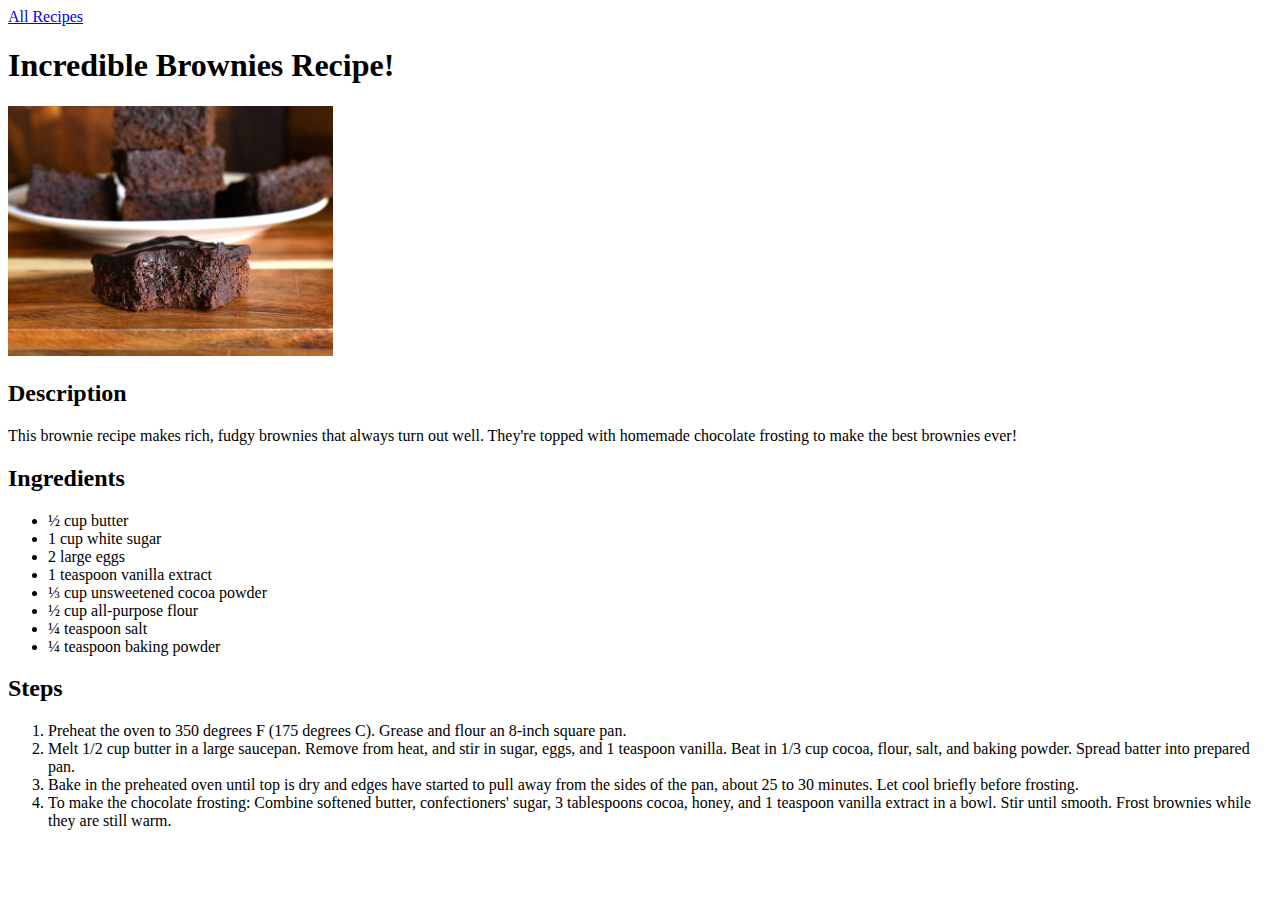
==== recipes/brownies.html @ 25544d5c "Added boilerplate HTML, Brownie image, and recipe" ====
<!DOCTYPE html>
<html lang="en">
    <head>
        <meta charset="UTF-8">
        <title>Brownies Recipe</title>
    </head>

    <body>
        <a href="../index.html">All Recipes</a>

        <h1>Incredible Brownies Recipe!</h1>
        <img src="./Brownies_image.jpg" height="250" width="325">

        <h2>Description</h2>
        <p>This brownie recipe makes rich, fudgy brownies that always turn out well. They're topped with homemade chocolate frosting to make the best brownies ever!</p>

        <h2>Ingredients</h2>
        <ul>
            <li>½ cup butter</li>
            <li>1 cup white sugar</li>
            <li>2 large eggs</li>
            <li>1 teaspoon vanilla extract</li>
            <li>⅓ cup unsweetened cocoa powder</li>
            <li>½ cup all-purpose flour</li>
            <li>¼ teaspoon salt</li>
            <li>¼ teaspoon baking powder</li>
        </ul>

        <h2>Steps</h2>
        <ol>
            <li>Preheat the oven to 350 degrees F (175 degrees C). Grease and flour an 8-inch square pan. </li>
            <li>Melt 1/2 cup butter in a large saucepan. Remove from heat, and stir in sugar, eggs, and 1 teaspoon vanilla. Beat in 1/3 cup cocoa, flour, salt, and baking powder. Spread batter into prepared pan.</li>
            <li>Bake in the preheated oven until top is dry and edges have started to pull away from the sides of the pan, about 25 to 30 minutes. Let cool briefly before frosting.</li>
            <li>To make the chocolate frosting: Combine softened butter, confectioners' sugar, 3 tablespoons cocoa, honey, and 1 teaspoon vanilla extract in a bowl. Stir until smooth. Frost brownies while they are still warm.</li>
        </ol>
    </body>
</html>
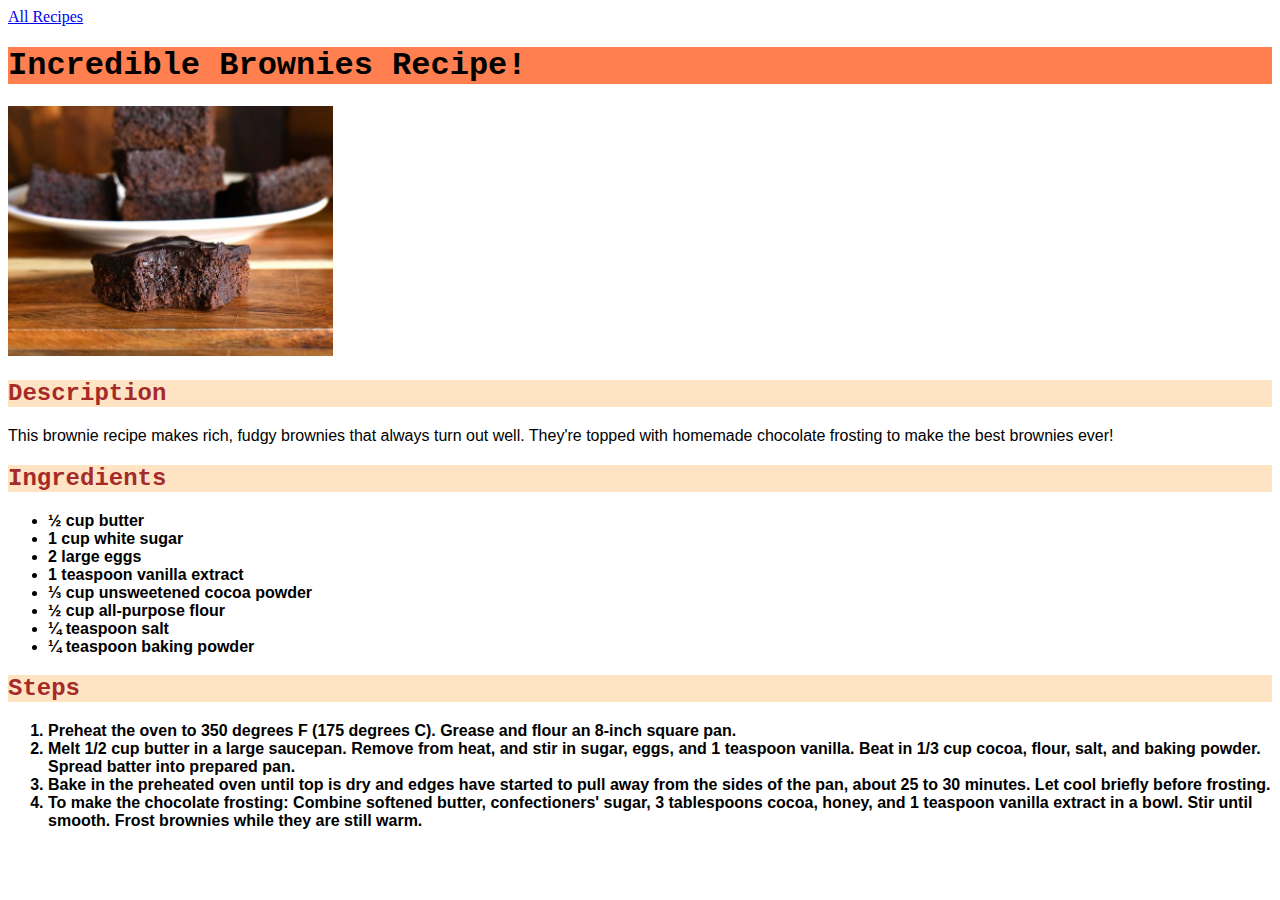
==== commit 087e7362: "Added some css" ====
--- a/recipes/brownies.html
+++ b/recipes/brownies.html
@@ -3,6 +3,7 @@
     <head>
         <meta charset="UTF-8">
         <title>Brownies Recipe</title>
+        <link rel="stylesheet" href="../styles.css">
     </head>
 
     <body>
--- a/styles.css
+++ b/styles.css
@@ -0,0 +1,21 @@
+h1 {
+    background-color: coral;
+    font-weight: bold;
+    font-family: 'Courier New', Courier, monospace;
+}
+
+h2 {
+    background-color: bisque;
+    color: brown;
+    font-family: 'Courier New', Courier, monospace;
+}
+
+p {
+    font-family: 'Lucida Sans', 'Lucida Sans Regular', 'Lucida Grande', 'Lucida Sans Unicode', Geneva, Verdana, sans-serif;
+    
+}
+
+li {
+    font-family: 'Lucida Sans', 'Lucida Sans Regular', 'Lucida Grande', 'Lucida Sans Unicode', Geneva, Verdana, sans-serif;
+    font-weight: bold;
+}